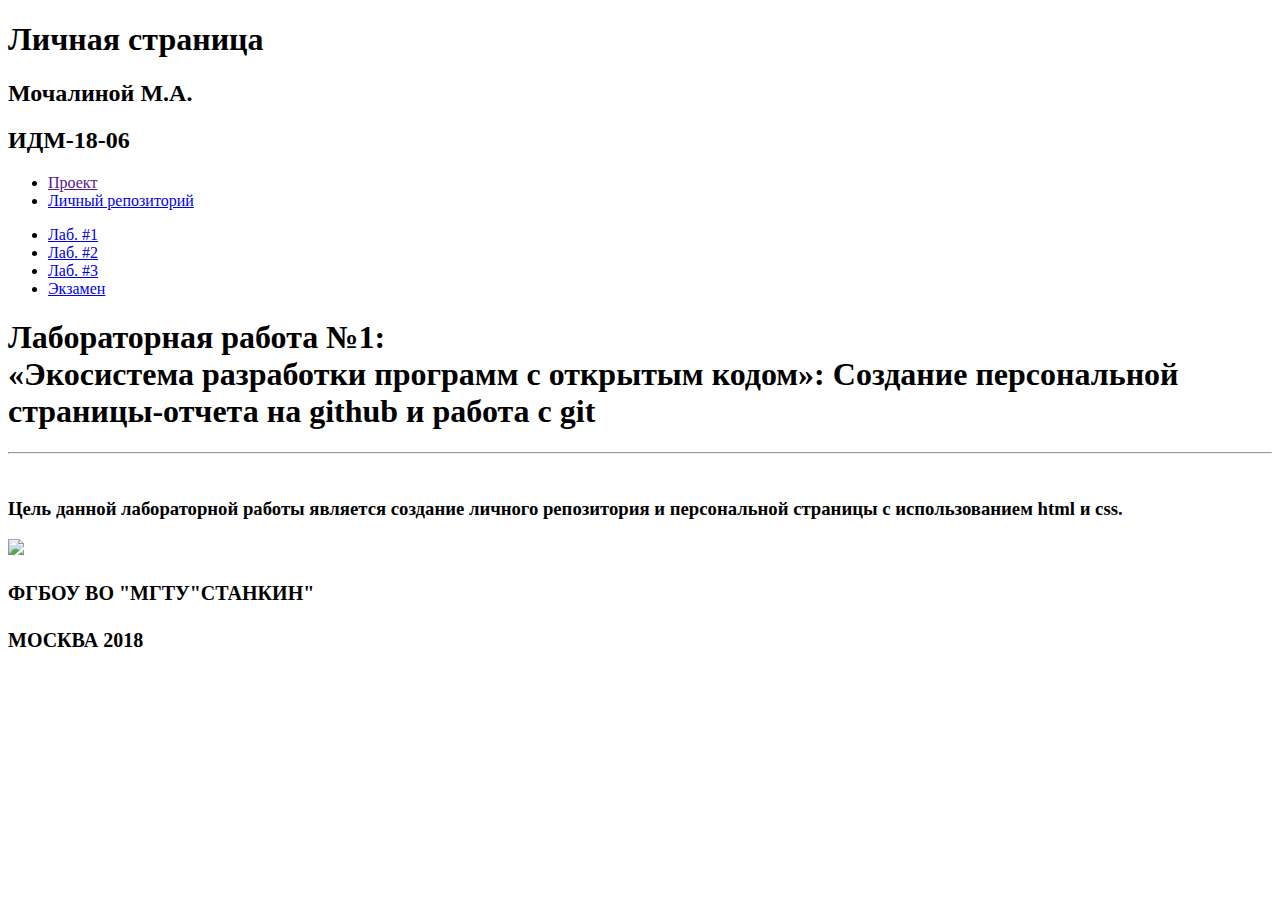
==== index.html @ b2ab2701 "Update index.html" ====
<!DOCTYPE html>
<html lang="ru">
<head>
	<meta charset="UTF-8">
	<meta name="discription" content="Персональная страница Мочалиной М.А.">
	<!-- <meta name="keywords" content=""> -->
	<meta name="author" content="Mochalina M.A.">
	<link rel="stylesheet" href="source/assets/style.css">
	<!-- <link rel="shortcut icon" type="image/x-icon" href="img/favicon.ico"> -->
	<title>Personal page</title>
</head>
<body>
 	<div class="main">
 		<div class="header">
 			<div class="logo">
 				<div class="logotext">
 					<h1>Личная страница</h1>
 					<h2>Мочалиной М.А.</h2>
 					<h2>ИДМ-18-06</h2>

 				</div>
 			</div>
 			<div class="links">
 				<ul>
 					<li class="left"><a href="">Проект</a></li><!--потом вставишь просто ссылки туда куда надо, во всех файлах -->
 					<li class="mid"><a href="https://github.com/MaryReb/mochalina.github.io">Личный репозиторий</a></li>
 					
 				</ul>
 			</div>	
 		</div>
 		<div class="page">
 			<div class="sidebar">
 				<div class="menu">
 					<ul>
 						<li class="selected"><a href="#">Лаб. #1</a></li>
 						<li class="target"><a href="source/Lab2.html">Лаб. #2</a></li>
 						<li class="target"><a href="source/Lab3.html">Лаб. #3</a></li>
 						<li class="target"><a href="source/Ex.html">Экзамен</a></li>
 					</ul>
 				</div>
 			</div>
 			<div class="sheet">
 				<div class="back">
 					<div class="content">

 						<h1><strong>Лабораторная работа №1: <br> «Экосистема разработки программ с открытым кодом»: Создание персональной страницы-отчета на github и работа с git</strong></h1>
 						<hr> <br>
 						<p><h3>Цель данной лабораторной работы является создание личного репозитория и персональной страницы с использованием html и css.</h3> <!-- Здесь просто заполняешь че делала на лабах, тебе только написать и вон скриншоты накинуть. Естественно надо будет данные тэги <p></p> <details><summary></summary></details> каждый раз копировать как будешь че то вставлять, но это не сложно. -->
 						<img src="source/assets/img/3lab3.jpg" style="height: 500px"></p>
 					
 					</div>
 				</div>
 				
 			</div>

 		</div>
 	</div>
 		<div class="footer">
 			<div class="info">
 				<h2><small>ФГБОУ ВО "МГТУ"СТАНКИН"</small></h2>
 				<h2><small>МОСКВА 2018</small></h2>
 			</div>
 		</div>
</body>
</html>
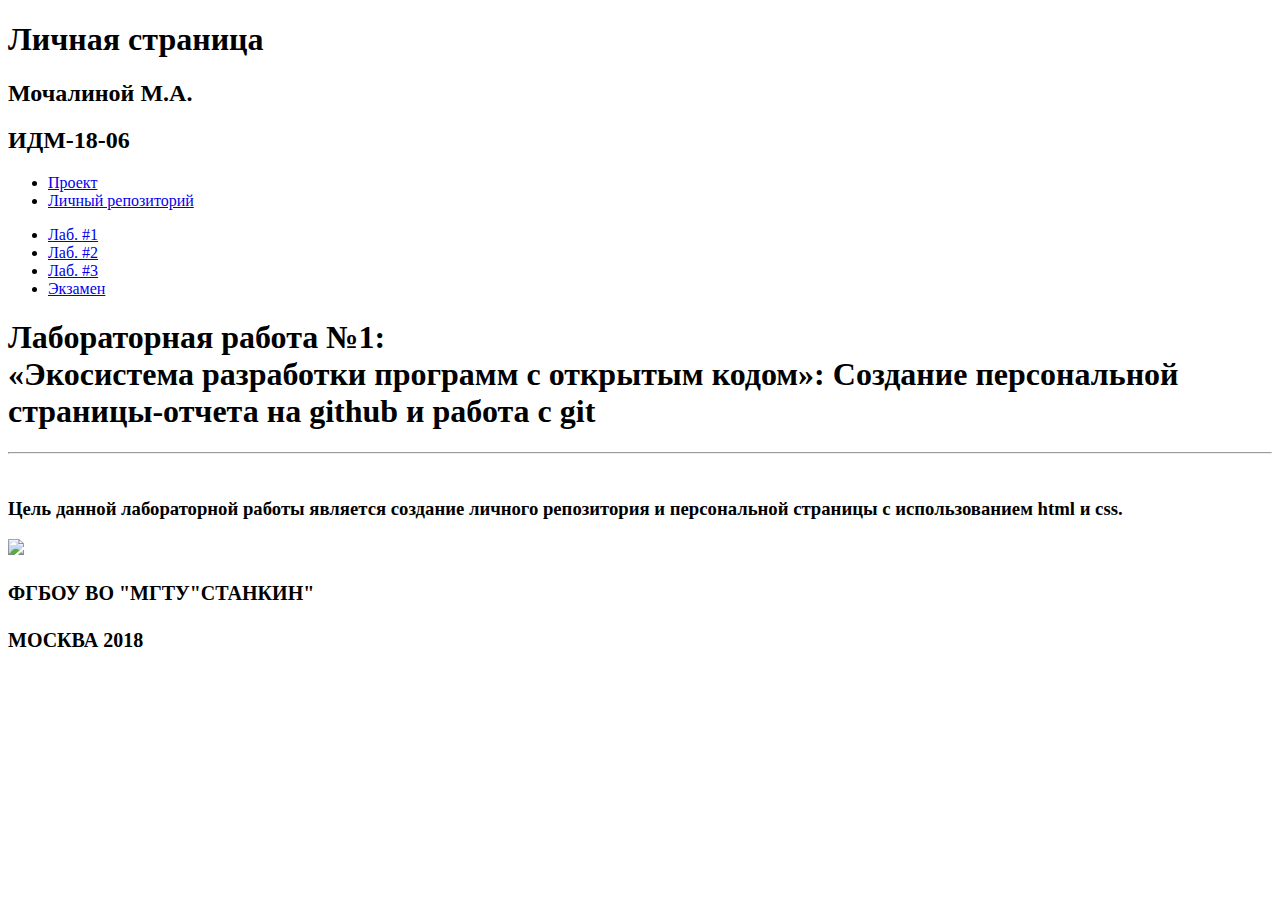
==== commit f08242e9: "Update index.html" ====
--- a/index.html
+++ b/index.html
@@ -22,7 +22,7 @@
  			</div>
  			<div class="links">
  				<ul>
- 					<li class="left"><a href="">Проект</a></li><!--потом вставишь просто ссылки туда куда надо, во всех файлах -->
+ 					<li class="left"><a href="https://lokvest.github.io/MagicMath/">Проект</a></li><!--потом вставишь просто ссылки туда куда надо, во всех файлах -->
  					<li class="mid"><a href="https://github.com/MaryReb/mochalina.github.io">Личный репозиторий</a></li>
  					
  				</ul>
